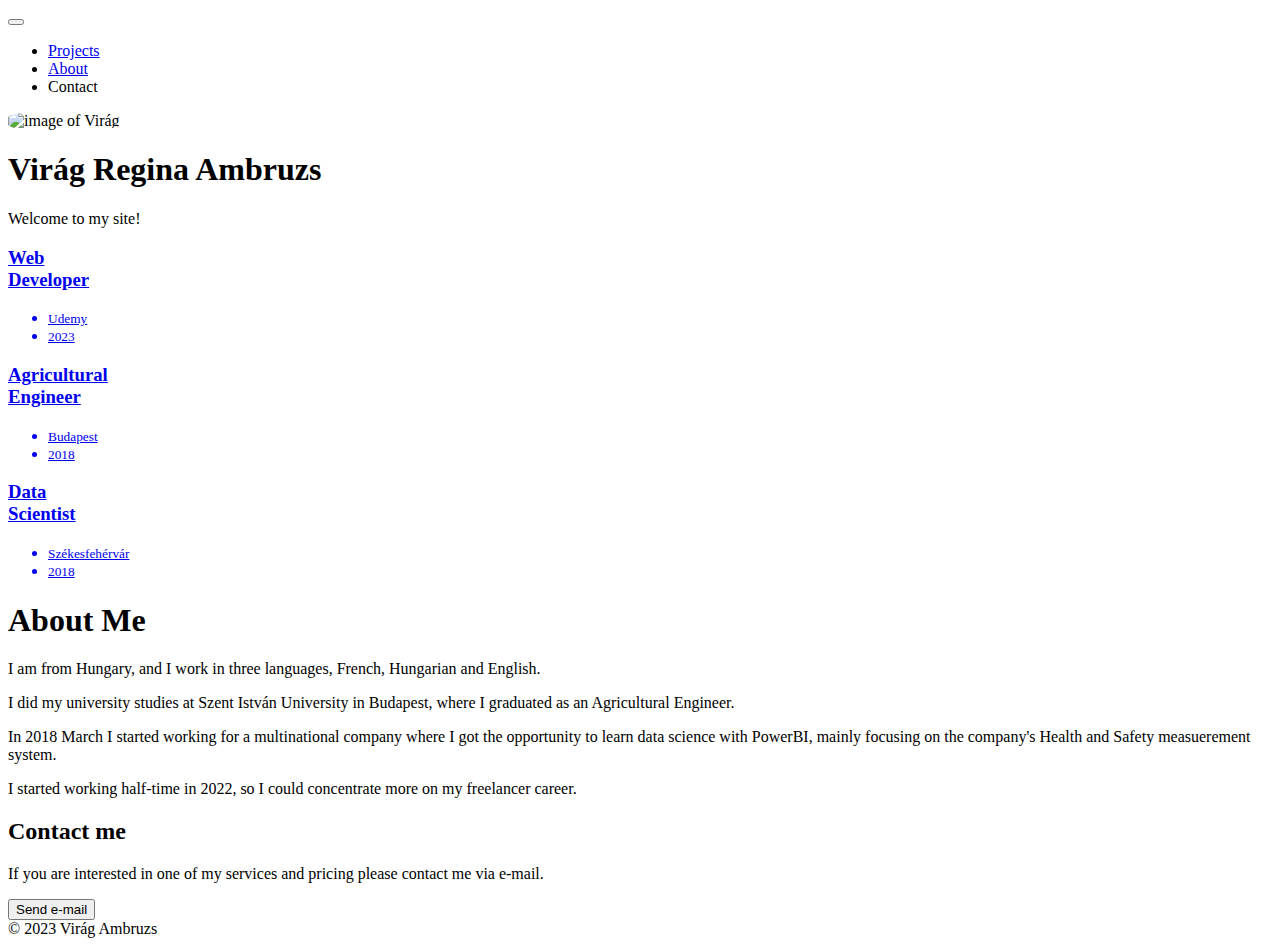
==== index.html @ 6da5dda3 "Add files via upload" ====
<!DOCTYPE html>
<html lang="en">
<head>
    <meta charset="UTF-8">
    <meta name="viewport" content="width=device-width, initial-scale=1.0">
    <title>Document</title>
    <link rel="stylesheet" href="style.css">
    <link href="https://cdn.jsdelivr.net/npm/bootstrap@5.3.1/dist/css/bootstrap.min.css" rel="stylesheet" integrity="sha384-4bw+/aepP/YC94hEpVNVgiZdgIC5+VKNBQNGCHeKRQN+PtmoHDEXuppvnDJzQIu9" crossorigin="anonymous">
</head>
<body>
    <section id="navbar">
        <div class="container" >
            <nav class="navbar navbar-expand-sm">
                <div class="container-fluid">
                  <button class="navbar-toggler" type="button" data-bs-toggle="collapse" data-bs-target="#navbarsExample10" aria-controls="navbarsExample10" aria-expanded="false" aria-label="Toggle navigation">
                    <span class="navbar-toggler-icon"></span>
                  </button>
          
                  <div class="collapse navbar-collapse justify-content-md-center" id="navbarsExample10">
                    <ul class="navbar-nav">
                      <li class="nav-item">
                        <a class="nav-link " aria-current="page" href="./examples.html">Projects</a>
                      </li>
                      <li class="nav-item">
                        <a class="nav-link" href="#aboutme">About</a>
                      </li>
                      <li class="nav-item">
                        <a class="nav-link">Contact</a>
                      </li>
                    </ul>
                  </div>
                </div>
              </nav>
        </div>

    </section>

    <section id="hero">
        <div class="container">
            <div class="px-4 py-5 text-center">
                <img class="d-block mx-auto mb-4" src="./images/profilkep.jpg" alt="image of Virág" height="200" style="border-radius: 30%;">
                <h1 class="display-5 text-body-emphasis">Virág Regina Ambruzs</h1>
                <p>Welcome to my site!</p>
                <div class="col-lg-6 mx-auto">
                  <div class="d-grid gap-2 d-sm-flex justify-content-sm-center">
                  </div>
                </div>
            </div>
        </div>
    </div>
    </section>

    <section>
        <div class="container px-4 py-2" id="custom-cards">        
            <div class="row row-cols-1 row-cols-lg-3 align-items-stretch g-4 py-5">
              <div class="col">
                <a href="./references.html"><div class="card card-cover h-100 overflow-hidden text-bg-dark rounded-4 shadow-lg" style="background-image: url(./images/abst2.png); background-size: cover;">
                  <div class="d-flex flex-column h-100 p-5 pb-3 text-white text-shadow-1">
                    <h3 class="pt-5 mt-5 mb-4 display-6 lh-1 fw-bold">Web <br> Developer</h3>
                    <ul class="d-flex list-unstyled mt-0">
                      <li class="d-flex align-items-center me-3">
                        <small>Udemy </small>
                      </li>
                      <li class="d-flex align-items-center">
                        <small>2023</small>
                      </li>
                    </ul>
                  </div>
                </a></div>
              </div>
        
              <div class="col">
                <a href="./studies.html"><div class="card card-cover h-100 overflow-hidden text-bg-dark rounded-4 shadow-lg" style="background-image: url(./images/abst1.png); background-size: cover;">
                  <div class="d-flex flex-column h-100 p-5 pb-3 text-white text-shadow-1">
                    <h3 class="pt-5 mt-5 mb-4 display-6 lh-1 fw-bold"> Agricultural <br>Engineer</h3>
                    <ul class="d-flex list-unstyled mt-0">
                      <li class="d-flex align-items-center me-3">
                        <small>Budapest</small>
                      </li>
                      <li class="d-flex align-items-center">
                        <small>2018</small>
                      </li>
                    </ul>
                  </div>
                </a></div>
              </div>
        
              <div class="col">
                <a href="./datascience.html"><div class="card card-cover h-100 overflow-hidden text-bg-dark rounded-4 shadow-lg" style="background-image: url(./images/abst3.png); background-size: cover; background-position: center;">
                    <div class="d-flex flex-column h-100 p-5 pb-3 text-white text-shadow-1">
                    <h3 class="pt-5 mt-5 mb-4 display-6 lh-1 fw-bold">Data <br> Scientist</h3>
                    <ul class="d-flex list-unstyled mt-0">
                      <li class="d-flex align-items-center me-3">
                        <small>Székesfehérvár</small>
                      </li>
                      <li class="d-flex align-items-center">
                        <small>2018</small>
                      </li>
                    </ul>
                  </div>
                </div></a>
            </div>
            </div>
          </div>
    </section>

<section>
    <div class="container">    
        <div class="p rounded-3">
          <div class="container-fluid py-5">
            <h1 class="display-5 fw-bold">About Me</h1>
            <p class="col-md-8 fs-4">    <p>I am from Hungary, and I work in three languages, French, Hungarian and English. </p>
            <p>I did my university studies at Szent István University in Budapest, where I graduated as an Agricultural Engineer.</p>
            <p>In 2018 March I started working for a multinational company where I got the opportunity to learn data science with PowerBI, mainly focusing on the company's Health and Safety measuerement system.</p>
            <p>I started working half-time in 2022, so I could concentrate more on my freelancer career.</p>
          </div>
        </div>
    
        <div class="row align-items-md-stretch">
          <div class="col">
            <div class="h-100 p-5 rounded-3 contact">
              <h2>Contact me</h2>
              <p>If you are interested in one of my services and pricing please contact me via e-mail.</p>
              <button class="btn btn-outline-dark" type="button">Send e-mail</button>
            </div>
          </div>
        </div>
    
        <footer class="pt-3 mt-4 text-body-secondary border-top">
          © 2023 Virág Ambruzs
        </footer>
      </div>
</section>
</body>
</html>
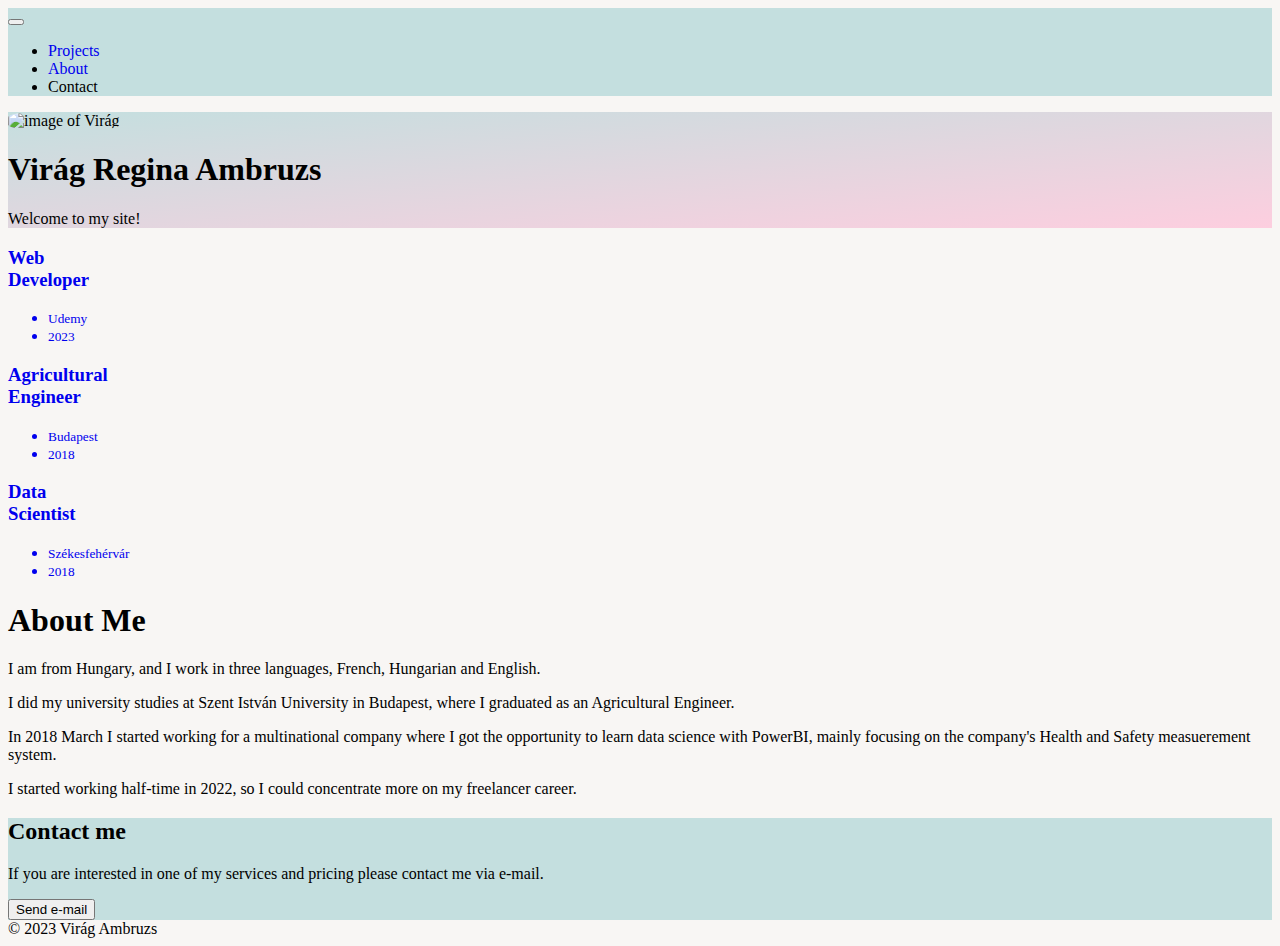
==== commit 6c96d72d: "Add files via upload" ====
--- a/index.html
+++ b/index.html
@@ -7,15 +7,14 @@
     <link rel="stylesheet" href="style.css">
     <link href="https://cdn.jsdelivr.net/npm/bootstrap@5.3.1/dist/css/bootstrap.min.css" rel="stylesheet" integrity="sha384-4bw+/aepP/YC94hEpVNVgiZdgIC5+VKNBQNGCHeKRQN+PtmoHDEXuppvnDJzQIu9" crossorigin="anonymous">
 </head>
-<body>
+<body style="background-color: #F8F6F4;">
     <section id="navbar">
         <div class="container" >
             <nav class="navbar navbar-expand-sm">
                 <div class="container-fluid">
                   <button class="navbar-toggler" type="button" data-bs-toggle="collapse" data-bs-target="#navbarsExample10" aria-controls="navbarsExample10" aria-expanded="false" aria-label="Toggle navigation">
                     <span class="navbar-toggler-icon"></span>
-                  </button>
-          
+                  </button>          
                   <div class="collapse navbar-collapse justify-content-md-center" id="navbarsExample10">
                     <ul class="navbar-nav">
                       <li class="nav-item">
@@ -28,11 +27,10 @@
                         <a class="nav-link">Contact</a>
                       </li>
                     </ul>
-                  </div>
+                    </div>
                 </div>
               </nav>
         </div>
-
     </section>
 
     <section id="hero">
@@ -105,9 +103,9 @@
     </section>
 
 <section>
-    <div class="container">    
+    <div class="container" >    
         <div class="p rounded-3">
-          <div class="container-fluid py-5">
+          <div class="container-fluid py-5" >
             <h1 class="display-5 fw-bold">About Me</h1>
             <p class="col-md-8 fs-4">    <p>I am from Hungary, and I work in three languages, French, Hungarian and English. </p>
             <p>I did my university studies at Szent István University in Budapest, where I graduated as an Agricultural Engineer.</p>
--- a/style.css
+++ b/style.css
@@ -0,0 +1,20 @@
+#navbar{
+    background-color: #C4DFDF;
+}
+#hero{
+        background-image: linear-gradient(to bottom right, #C4DFDF, #FDCEDF);
+}
+#aboutme{
+    background-color: #E3F4F4;
+}
+a:link {
+    text-decoration: none;
+  }
+  
+a:visited {
+    text-decoration: none;
+  }
+.contact{
+    background-color: #C4DFDF ;
+}
+  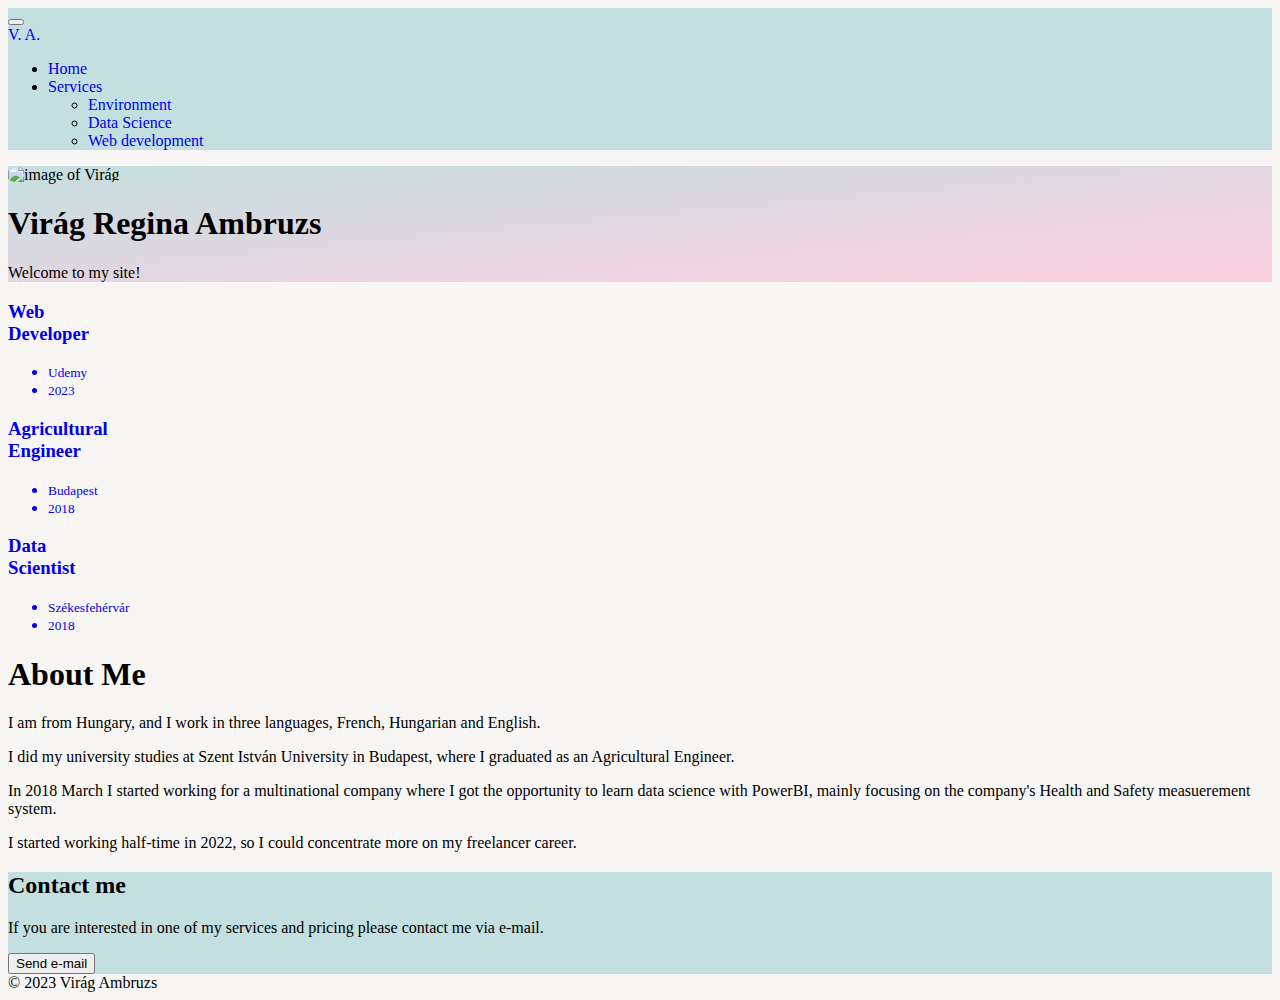
==== commit 15819d5a: "Add files via upload" ====
--- a/index.html
+++ b/index.html
@@ -5,38 +5,39 @@
     <meta name="viewport" content="width=device-width, initial-scale=1.0">
     <title>Document</title>
     <link rel="stylesheet" href="style.css">
-    <link href="https://cdn.jsdelivr.net/npm/bootstrap@5.3.1/dist/css/bootstrap.min.css" rel="stylesheet" integrity="sha384-4bw+/aepP/YC94hEpVNVgiZdgIC5+VKNBQNGCHeKRQN+PtmoHDEXuppvnDJzQIu9" crossorigin="anonymous">
-</head>
+    <link href="https://cdn.jsdelivr.net/npm/bootstrap@5.3.1/dist/css/bootstrap.min.css" rel="stylesheet" integrity="sha384-4bw+/aepP/YC94hEpVNVgiZdgIC5+VKNBQNGCHeKRQN+PtmoHDEXuppvnDJzQIu9" crossorigin="anonymous"></head>
 <body style="background-color: #F8F6F4;">
     <section id="navbar">
-        <div class="container" >
-            <nav class="navbar navbar-expand-sm">
-                <div class="container-fluid">
-                  <button class="navbar-toggler" type="button" data-bs-toggle="collapse" data-bs-target="#navbarsExample10" aria-controls="navbarsExample10" aria-expanded="false" aria-label="Toggle navigation">
-                    <span class="navbar-toggler-icon"></span>
-                  </button>          
-                  <div class="collapse navbar-collapse justify-content-md-center" id="navbarsExample10">
-                    <ul class="navbar-nav">
-                      <li class="nav-item">
-                        <a class="nav-link " aria-current="page" href="./examples.html">Projects</a>
-                      </li>
-                      <li class="nav-item">
-                        <a class="nav-link" href="#aboutme">About</a>
-                      </li>
-                      <li class="nav-item">
-                        <a class="nav-link">Contact</a>
-                      </li>
+        <nav class="navbar navbar-expand-lg rounded" aria-label="Thirteenth navbar example">
+            <div class="container-fluid">
+              <button class="navbar-toggler" type="button" data-bs-toggle="collapse" data-bs-target="#navbarsExample11" aria-controls="navbarsExample11" aria-expanded="false" aria-label="Toggle navigation">
+                <span class="navbar-toggler-icon"></span>
+              </button>
+      
+              <div class="collapse navbar-collapse d-lg-flex" id="navbarsExample11">
+                <a class="navbar-brand col-lg-3 me-0" href="#">V. A.</a>
+                <ul class="navbar-nav col-lg-6 justify-content-lg-center">
+                  <li class="nav-item">
+                    <a class="nav-link active" aria-current="page" href="./index.html">Home</a>
+                  </li>
+                  <li class="nav-item dropdown">
+                    <a class="nav-link active important dropdown-toggle" href="#" data-bs-toggle="dropdown" aria-expanded="false">Services</a>
+                    <ul class="dropdown-menu">
+                      <li><a class="dropdown-item" href="./studies.html">Environment</a></li>
+                      <li><a class="dropdown-item" href="./datascience.html">Data Science</a></li>
+                      <li><a class="dropdown-item" href="./references.html">Web development</a></li>
                     </ul>
-                    </div>
-                </div>
-              </nav>
-        </div>
+                  </li>
+                </ul>
+              </div>
+            </div>
+          </nav>
     </section>
 
     <section id="hero">
         <div class="container">
-            <div class="px-4 py-5 text-center">
-                <img class="d-block mx-auto mb-4" src="./images/profilkep.jpg" alt="image of Virág" height="200" style="border-radius: 30%;">
+            <div class="py-4 text-center">
+                <img class="d-block mx-auto" src="./images/profilkep.jpg" alt="image of Virág" height="200" style="border-radius: 30%;">
                 <h1 class="display-5 text-body-emphasis">Virág Regina Ambruzs</h1>
                 <p>Welcome to my site!</p>
                 <div class="col-lg-6 mx-auto">
@@ -97,7 +98,7 @@
                     </ul>
                   </div>
                 </div></a>
-            </div>
+            </div>           
             </div>
           </div>
     </section>
@@ -129,5 +130,6 @@
         </footer>
       </div>
 </section>
+<script src="https://cdn.jsdelivr.net/npm/bootstrap@5.3.1/dist/js/bootstrap.bundle.min.js" integrity="sha384-HwwvtgBNo3bZJJLYd8oVXjrBZt8cqVSpeBNS5n7C8IVInixGAoxmnlMuBnhbgrkm" crossorigin="anonymous"></script>
 </body>
 </html>--- a/style.css
+++ b/style.css
@@ -17,4 +17,7 @@
 .contact{
     background-color: #C4DFDF ;
 }
+body{
+    background-color: #FAF3F0;
+}
   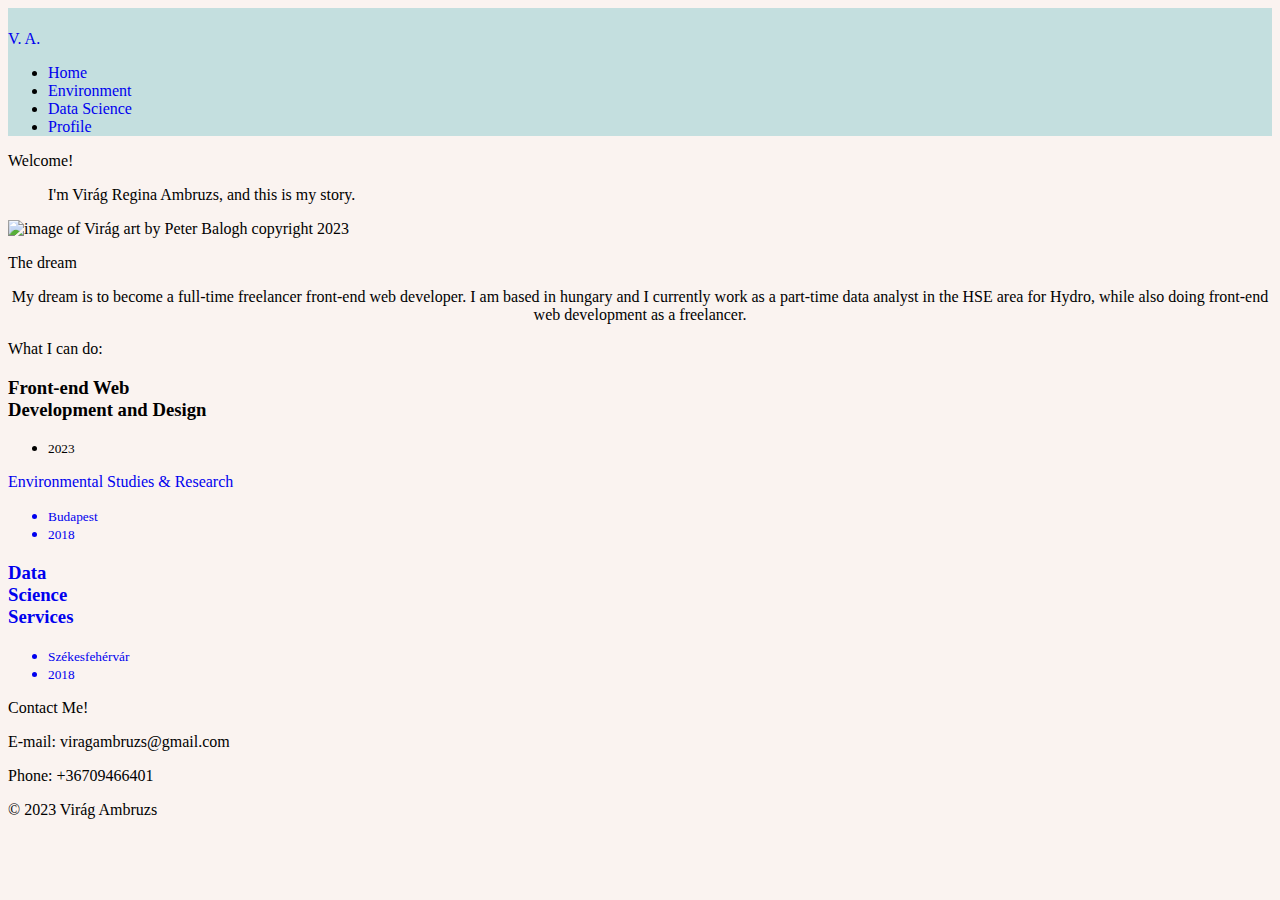
==== commit 7a31cf4e: "Update index.html" ====
--- a/index.html
+++ b/index.html
@@ -3,30 +3,34 @@
 <head>
     <meta charset="UTF-8">
     <meta name="viewport" content="width=device-width, initial-scale=1.0">
-    <title>Document</title>
+    <title>Virág Ambruzs - Web development</title>
     <link rel="stylesheet" href="style.css">
-    <link href="https://cdn.jsdelivr.net/npm/bootstrap@5.3.1/dist/css/bootstrap.min.css" rel="stylesheet" integrity="sha384-4bw+/aepP/YC94hEpVNVgiZdgIC5+VKNBQNGCHeKRQN+PtmoHDEXuppvnDJzQIu9" crossorigin="anonymous"></head>
-<body style="background-color: #F8F6F4;">
+    <link href="https://cdn.jsdelivr.net/npm/bootstrap@5.3.1/dist/css/bootstrap.min.css" rel="stylesheet" integrity="sha384-4bw+/aepP/YC94hEpVNVgiZdgIC5+VKNBQNGCHeKRQN+PtmoHDEXuppvnDJzQIu9" crossorigin="anonymous">
+    <link rel="preconnect" href="https://fonts.googleapis.com">
+    <link rel="preconnect" href="https://fonts.gstatic.com" crossorigin>
+    <link href="https://fonts.googleapis.com/css2?family=Roboto:wght@100;300;400&display=swap" rel="stylesheet"><link href="https://fonts.googleapis.com/css2?family=Dosis&display=swap" rel="stylesheet">
+    <link href="https://fonts.googleapis.com/css2?family=Young+Serif&display=swap" rel="stylesheet">
+    <link href="https://fonts.googleapis.com/css2?family=Yeseva+One&display=swap" rel="stylesheet">
+    <link href="https://fonts.googleapis.com/css2?family=Young+Serif&display=swap" rel="stylesheet">
+    <script defer src="delay.js"></script>
+</head>
+<body class="body-light">
+  <div class="container">
     <section id="navbar">
-        <nav class="navbar navbar-expand-lg rounded" aria-label="Thirteenth navbar example">
+        <nav class="navbar navbar-expand-lg">
             <div class="container-fluid">
               <button class="navbar-toggler" type="button" data-bs-toggle="collapse" data-bs-target="#navbarsExample11" aria-controls="navbarsExample11" aria-expanded="false" aria-label="Toggle navigation">
                 <span class="navbar-toggler-icon"></span>
               </button>
       
               <div class="collapse navbar-collapse d-lg-flex" id="navbarsExample11">
-                <a class="navbar-brand col-lg-3 me-0" href="#">V. A.</a>
+                <a class="navbar-brand col-lg-3 me-0" href="./index.html">V. A.</a>
                 <ul class="navbar-nav col-lg-6 justify-content-lg-center">
                   <li class="nav-item">
                     <a class="nav-link active" aria-current="page" href="./index.html">Home</a>
-                  </li>
-                  <li class="nav-item dropdown">
-                    <a class="nav-link active important dropdown-toggle" href="#" data-bs-toggle="dropdown" aria-expanded="false">Services</a>
-                    <ul class="dropdown-menu">
-                      <li><a class="dropdown-item" href="./studies.html">Environment</a></li>
-                      <li><a class="dropdown-item" href="./datascience.html">Data Science</a></li>
-                      <li><a class="dropdown-item" href="./references.html">Web development</a></li>
-                    </ul>
+                    <li><a class="nav-link active" href="./studies.html">Environment</a></li>
+                      <li><a class="nav-link active" href="./datascience.html">Data Science</a></li>
+                      <li><a class="nav-link active" href="./references.html">Profile</a></li>
                   </li>
                 </ul>
               </div>
@@ -34,102 +38,97 @@
           </nav>
     </section>
 
-    <section id="hero">
-        <div class="container">
-            <div class="py-4 text-center">
-                <img class="d-block mx-auto" src="./images/profilkep.jpg" alt="image of Virág" height="200" style="border-radius: 30%;">
-                <h1 class="display-5 text-body-emphasis">Virág Regina Ambruzs</h1>
-                <p>Welcome to my site!</p>
-                <div class="col-lg-6 mx-auto">
-                  <div class="d-grid gap-2 d-sm-flex justify-content-sm-center">
+    <section class="body-webdev">
+
+     <section id="welcome">
+      <p class="big-welcome hidden">Welcome!</p>
+      <blockquote>I'm Virág Regina Ambruzs, and this is my story.</blockquote>
+      <img class="d-block mx-auto profile-pic mt-4" src="./images/profilkep.jpg" alt="image of Virág art by Peter Balogh copyright 2023" height="200">
+      </section>  
+
+     <div class="spacer1 layer1"></div>    
+
+     <section id="introduction" class="purple pb-2 pt-4">
+      <p>The dream</p>
+      <div style="text-align: center;">
+      <p class="hidden">My dream is to become a full-time freelancer front-end web developer. I am based in hungary and I currently work as a part-time data analyst in the HSE area for Hydro, while also doing front-end web development as a freelancer.</p>
+      </div>
+     </section>
+
+     <div class="spacer1 layer2"></div>
+
+     <section id="reference-2" class="yellow py-3">
+      <p>What I can do:<p>
+        <section class="what-i-can-do hidden">
+          <div class="container px-1 py-1" id="custom-cards">        
+              <div class="row row-cols-1 row-cols-xl-3 align-items-stretch g-4 py-5">
+                <div class="col">
+                  <div class="card card-cover overflow-hidden text-bg-dark rounded-4" style="background-image: url(./images/abst2.png); background-size: cover;">
+                    <div class="d-flex flex-column h-100 p-5 pb-3 text-white">
+                      <h3 class="pt-5 mt-5 mb-4 display-6 lh-1 fw-bold">Front-end Web <br> Development and Design</h3>
+                      <ul class="d-flex list-unstyled mt-0">
+                        <li class="d-flex align-items-center">
+                          <small>2023</small>
+                        </li>
+                      </ul>
+                    </div>
                   </div>
                 </div>
+          
+                <div class="col">
+                  <a href="./studies.html"><div class="card card-cover h-100 overflow-hidden text-bg-dark rounded-4" style="background-image: url(./images/abst1.png); background-size: cover;">
+                    <div class="d-flex flex-column p-5 pb-3 text-white">
+                      <p class="pt-5 mt-5 mb-4 display-6 lh-1 fw-bold"> Environmental Studies & Research</p>
+                      <ul class="d-flex list-unstyled mt-0">
+                        <li class="d-flex align-items-center me-3">
+                          <small>Budapest</small>
+                        </li>
+                        <li class="d-flex align-items-center">
+                          <small>2018</small>
+                        </li>
+                      </ul>
+                    </div>
+                  </a></div>
+                </div>
+          
+                <div class="col">
+                  <a href="./datascience.html"><div class="card card-cover h-100 overflow-hidden rounded-4" style="background-image: url(./images/abst3.png); background-size: cover; background-position: center;">
+                      <div class="d-flex flex-column p-5 pb-3 text-white">
+                      <h3 class="pt-5 mt-5 mb-4 display-6 lh-1 fw-bold">Data <br> Science <br> Services</h3>
+                      <ul class="d-flex list-unstyled mt-0">
+                        <li class="d-flex align-items-center me-3">
+                          <small>Székesfehérvár</small>
+                        </li>
+                        <li class="d-flex align-items-center">
+                          <small>2018</small>
+                        </li>
+                      </ul>
+                    </div>
+                  </div></a>
+              </div>           
+              </div>
             </div>
-        </div>
-    </div>
+      </section>
+     </section>
+
+     <div class="spacer1 layer3"></div>
+
+     <section class="green pt-3 hidden">
+      <p>Contact Me!</p>
+      <div>
+        <p>E-mail: viragambruzs@gmail.com</p>
+        <p>Phone: +36709466401</p>
+
+      </div>
+     </section>
+
     </section>
+  </div>
 
-    <section>
-        <div class="container px-4 py-2" id="custom-cards">        
-            <div class="row row-cols-1 row-cols-lg-3 align-items-stretch g-4 py-5">
-              <div class="col">
-                <a href="./references.html"><div class="card card-cover h-100 overflow-hidden text-bg-dark rounded-4 shadow-lg" style="background-image: url(./images/abst2.png); background-size: cover;">
-                  <div class="d-flex flex-column h-100 p-5 pb-3 text-white text-shadow-1">
-                    <h3 class="pt-5 mt-5 mb-4 display-6 lh-1 fw-bold">Web <br> Developer</h3>
-                    <ul class="d-flex list-unstyled mt-0">
-                      <li class="d-flex align-items-center me-3">
-                        <small>Udemy </small>
-                      </li>
-                      <li class="d-flex align-items-center">
-                        <small>2023</small>
-                      </li>
-                    </ul>
-                  </div>
-                </a></div>
-              </div>
-        
-              <div class="col">
-                <a href="./studies.html"><div class="card card-cover h-100 overflow-hidden text-bg-dark rounded-4 shadow-lg" style="background-image: url(./images/abst1.png); background-size: cover;">
-                  <div class="d-flex flex-column h-100 p-5 pb-3 text-white text-shadow-1">
-                    <h3 class="pt-5 mt-5 mb-4 display-6 lh-1 fw-bold"> Agricultural <br>Engineer</h3>
-                    <ul class="d-flex list-unstyled mt-0">
-                      <li class="d-flex align-items-center me-3">
-                        <small>Budapest</small>
-                      </li>
-                      <li class="d-flex align-items-center">
-                        <small>2018</small>
-                      </li>
-                    </ul>
-                  </div>
-                </a></div>
-              </div>
-        
-              <div class="col">
-                <a href="./datascience.html"><div class="card card-cover h-100 overflow-hidden text-bg-dark rounded-4 shadow-lg" style="background-image: url(./images/abst3.png); background-size: cover; background-position: center;">
-                    <div class="d-flex flex-column h-100 p-5 pb-3 text-white text-shadow-1">
-                    <h3 class="pt-5 mt-5 mb-4 display-6 lh-1 fw-bold">Data <br> Scientist</h3>
-                    <ul class="d-flex list-unstyled mt-0">
-                      <li class="d-flex align-items-center me-3">
-                        <small>Székesfehérvár</small>
-                      </li>
-                      <li class="d-flex align-items-center">
-                        <small>2018</small>
-                      </li>
-                    </ul>
-                  </div>
-                </div></a>
-            </div>           
-            </div>
-          </div>
-    </section>
+    <footer class="pt-3 mt-4 container pb-5 footer-light">
+        © 2023 Virág Ambruzs
+    </footer>
+    <script src="https://cdn.jsdelivr.net/npm/bootstrap@5.3.1/dist/js/bootstrap.bundle.min.js" integrity="sha384-HwwvtgBNo3bZJJLYd8oVXjrBZt8cqVSpeBNS5n7C8IVInixGAoxmnlMuBnhbgrkm" crossorigin="anonymous"></script>
+</body>
 
-<section>
-    <div class="container" >    
-        <div class="p rounded-3">
-          <div class="container-fluid py-5" >
-            <h1 class="display-5 fw-bold">About Me</h1>
-            <p class="col-md-8 fs-4">    <p>I am from Hungary, and I work in three languages, French, Hungarian and English. </p>
-            <p>I did my university studies at Szent István University in Budapest, where I graduated as an Agricultural Engineer.</p>
-            <p>In 2018 March I started working for a multinational company where I got the opportunity to learn data science with PowerBI, mainly focusing on the company's Health and Safety measuerement system.</p>
-            <p>I started working half-time in 2022, so I could concentrate more on my freelancer career.</p>
-          </div>
-        </div>
-    
-        <div class="row align-items-md-stretch">
-          <div class="col">
-            <div class="h-100 p-5 rounded-3 contact">
-              <h2>Contact me</h2>
-              <p>If you are interested in one of my services and pricing please contact me via e-mail.</p>
-              <button class="btn btn-outline-dark" type="button">Send e-mail</button>
-            </div>
-          </div>
-        </div>
-    
-        <footer class="pt-3 mt-4 text-body-secondary border-top">
-          © 2023 Virág Ambruzs
-        </footer>
-      </div>
-</section>
-<script src="https://cdn.jsdelivr.net/npm/bootstrap@5.3.1/dist/js/bootstrap.bundle.min.js" integrity="sha384-HwwvtgBNo3bZJJLYd8oVXjrBZt8cqVSpeBNS5n7C8IVInixGAoxmnlMuBnhbgrkm" crossorigin="anonymous"></script>
-</body>
-</html>+</html>
--- a/style.css
+++ b/style.css
@@ -20,4 +20,30 @@
 body{
     background-color: #FAF3F0;
 }
-  +.btn-chart{
+    background-color: #FDCEDF;
+}
+button{
+    padding: 0.5rem 1rem;
+    font-size: 1.25rem;
+    line-height: 1.5;
+    border: none;
+    background: none;
+    font-size: large;
+}
+.btn-hour{
+    background-color: #C4DFDF;
+}
+.text{
+    padding: 3%;
+    display: flex;
+    flex-direction: column;
+}
+.paragraph{
+    background-color: #C4DFDF;
+    padding: 10px;
+    border-radius: 10px;
+}
+.card-img-top{
+    object-fit: cover;
+}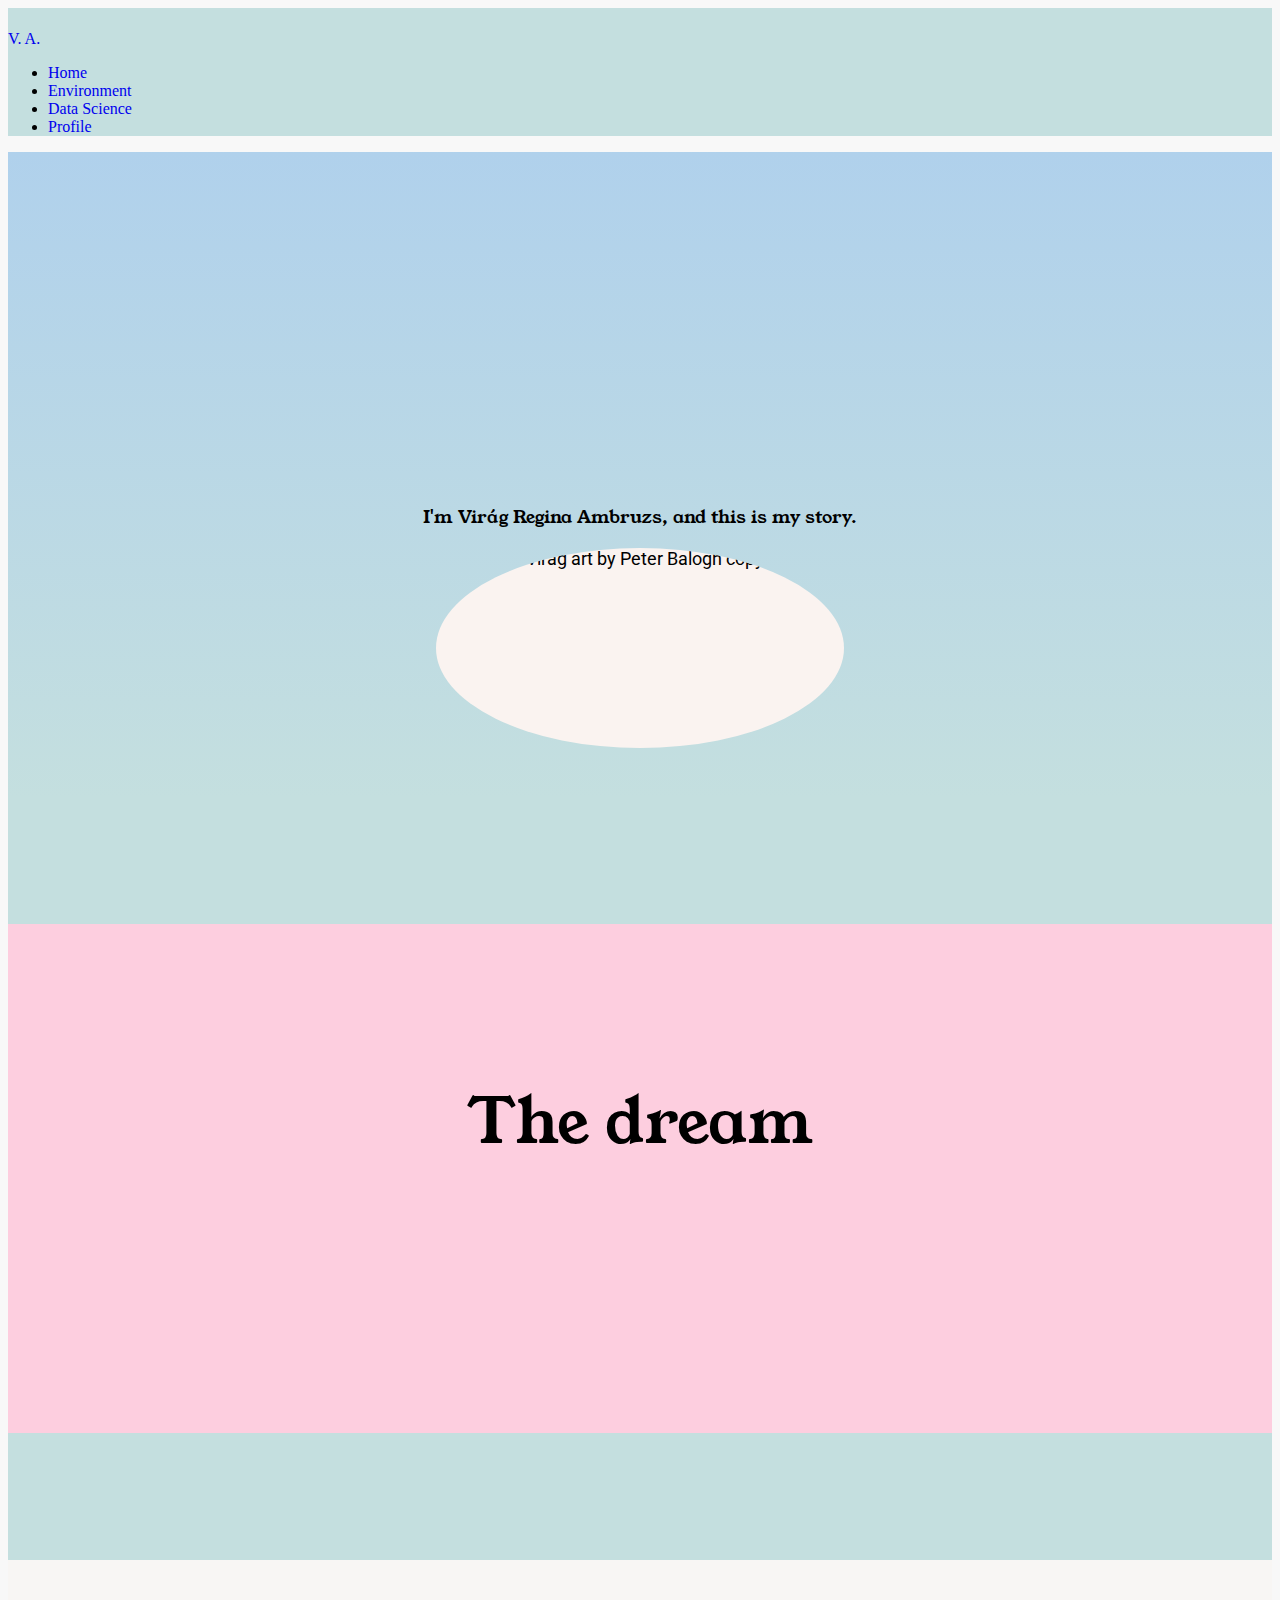
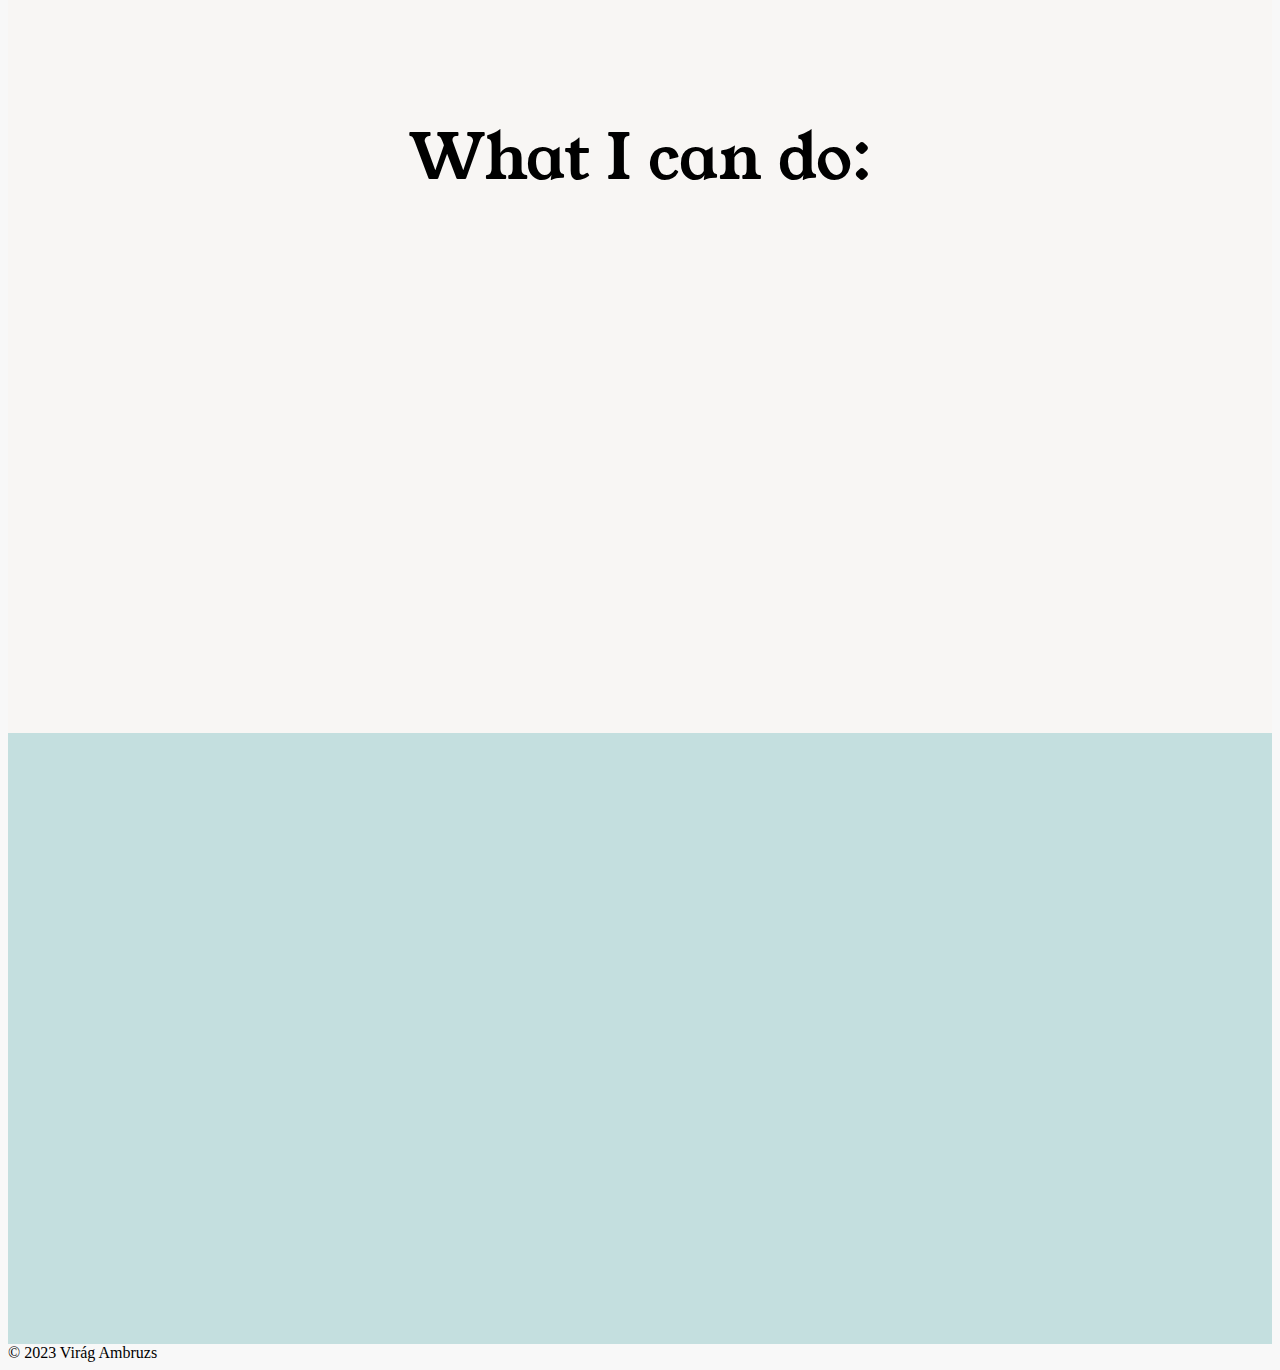
==== commit dbcac3e1: "Add files via upload" ====
--- a/index.html
+++ b/index.html
@@ -51,7 +51,7 @@
      <section id="introduction" class="purple pb-2 pt-4">
       <p>The dream</p>
       <div style="text-align: center;">
-      <p class="hidden">My dream is to become a full-time freelancer front-end web developer. I am based in hungary and I currently work as a part-time data analyst in the HSE area for Hydro, while also doing front-end web development as a freelancer.</p>
+      <p class="hidden">My dream is to become a full-time freelancer UI/UX designer and front-end web developer. I am based in hungary and I currently work as a part-time data analyst in the HSE area for Hydro, while also doing front-end web development as a freelancer.</p>
       </div>
      </section>
 
@@ -60,12 +60,12 @@
      <section id="reference-2" class="yellow py-3">
       <p>What I can do:<p>
         <section class="what-i-can-do hidden">
-          <div class="container px-1 py-1" id="custom-cards">        
+          <div class="px-1 py-1" id="custom-cards">        
               <div class="row row-cols-1 row-cols-xl-3 align-items-stretch g-4 py-5">
                 <div class="col">
                   <div class="card card-cover overflow-hidden text-bg-dark rounded-4" style="background-image: url(./images/abst2.png); background-size: cover;">
                     <div class="d-flex flex-column h-100 p-5 pb-3 text-white">
-                      <h3 class="pt-5 mt-5 mb-4 display-6 lh-1 fw-bold">Front-end Web <br> Development and Design</h3>
+                      <h3 class="pt-5 mt-5 mb-4 display-6 card-custom"> <span>Webpage & UI/UX design</span></h3>
                       <ul class="d-flex list-unstyled mt-0">
                         <li class="d-flex align-items-center">
                           <small>2023</small>
@@ -78,7 +78,7 @@
                 <div class="col">
                   <a href="./studies.html"><div class="card card-cover h-100 overflow-hidden text-bg-dark rounded-4" style="background-image: url(./images/abst1.png); background-size: cover;">
                     <div class="d-flex flex-column p-5 pb-3 text-white">
-                      <p class="pt-5 mt-5 mb-4 display-6 lh-1 fw-bold"> Environmental Studies & Research</p>
+                      <p class="pt-5 mt-5 mb-4 display-6 card-custom"><span>Nature & Lifestyle Blog</span> </p>
                       <ul class="d-flex list-unstyled mt-0">
                         <li class="d-flex align-items-center me-3">
                           <small>Budapest</small>
@@ -94,7 +94,7 @@
                 <div class="col">
                   <a href="./datascience.html"><div class="card card-cover h-100 overflow-hidden rounded-4" style="background-image: url(./images/abst3.png); background-size: cover; background-position: center;">
                       <div class="d-flex flex-column p-5 pb-3 text-white">
-                      <h3 class="pt-5 mt-5 mb-4 display-6 lh-1 fw-bold">Data <br> Science <br> Services</h3>
+                      <h3 class="pt-5 mt-5 mb-4 display-6 card-custom"><span>Data Analysis </span></h3>
                       <ul class="d-flex list-unstyled mt-0">
                         <li class="d-flex align-items-center me-3">
                           <small>Székesfehérvár</small>
--- a/style.css
+++ b/style.css
@@ -46,4 +46,96 @@
 }
 .card-img-top{
     object-fit: cover;
+}
+.body-webdev{
+    font-family: 'Roboto', sans-serif!important ;
+    background-color:  #C4DFDF;
+    overflow-x: hidden;
+}
+.body-webdev>section{
+    position: relative;
+    display: flex;
+    flex-direction: column;
+    align-items: center;
+    padding: 10vh;
+    font-size: 2vh;
+}
+.body-webdev>section>h1{
+    font-size: 5vh;
+    font-variant: small-caps;
+}
+.purple{
+    background-color: #FDCEDF;    
+    text-align: center;
+    font-family: 'Young Serif', serif;
+}
+.purple>p{
+    font-size: 7vh;
+}
+.yellow{
+    background-color: #F8F6F4;
+    font-family: serif;    
+}
+.yellow>p{
+    font-size: 7vh;
+    font-family: 'Young Serif', serif;
+}
+.green{
+    background-color: #C4DFDF;
+    font-family: 'Young Serif', serif;
+}
+.green>p{
+    font-size: 7vh;
+    font-family: 'Yeseva One', serif;    
+}
+.body-light{
+    background-color:#F8F8F8;
+}
+.spacer1{
+        aspect-ratio: 10/1;
+        width: 100%;
+        background-repeat: no-repeat;
+        background-position: center;
+        background-size: cover;
+
+}
+.layer1{
+    background-image: url('./images/layered-waves-haikei.svg');
+}
+.layer2{
+    background-image: url('./images/stacked-peaks-haikei.svg');
+}
+.layer3{
+    background-image: url('./images/layered-peaks-haikei.svg');
+}
+.big-welcome{
+    font-size: 10vh;
+    font-family: 'Yeseva One', serif;
+}
+.profile-pic{
+    border-radius: 50%;
+    background-color: #FAF3F0;
+}
+#welcome>blockquote{
+    font-family: 'Young Serif', serif;
+}
+#welcome{
+    background-image: linear-gradient(to top, #C4DFDF, #b0d1ec);
+    padding-top: 50px;
+    padding-bottom: 50px;
+}
+.what-i-can-do{
+    font-family: 'Roboto', sans-serif;
+}
+.hidden{
+    opacity: 0;
+    filter: blur(5px);
+    transition: all 2s;
+}
+.show{
+    opacity: 1;
+    filter: blur(0);
+}
+.card-custom{
+    font-size: 0.5em;
 }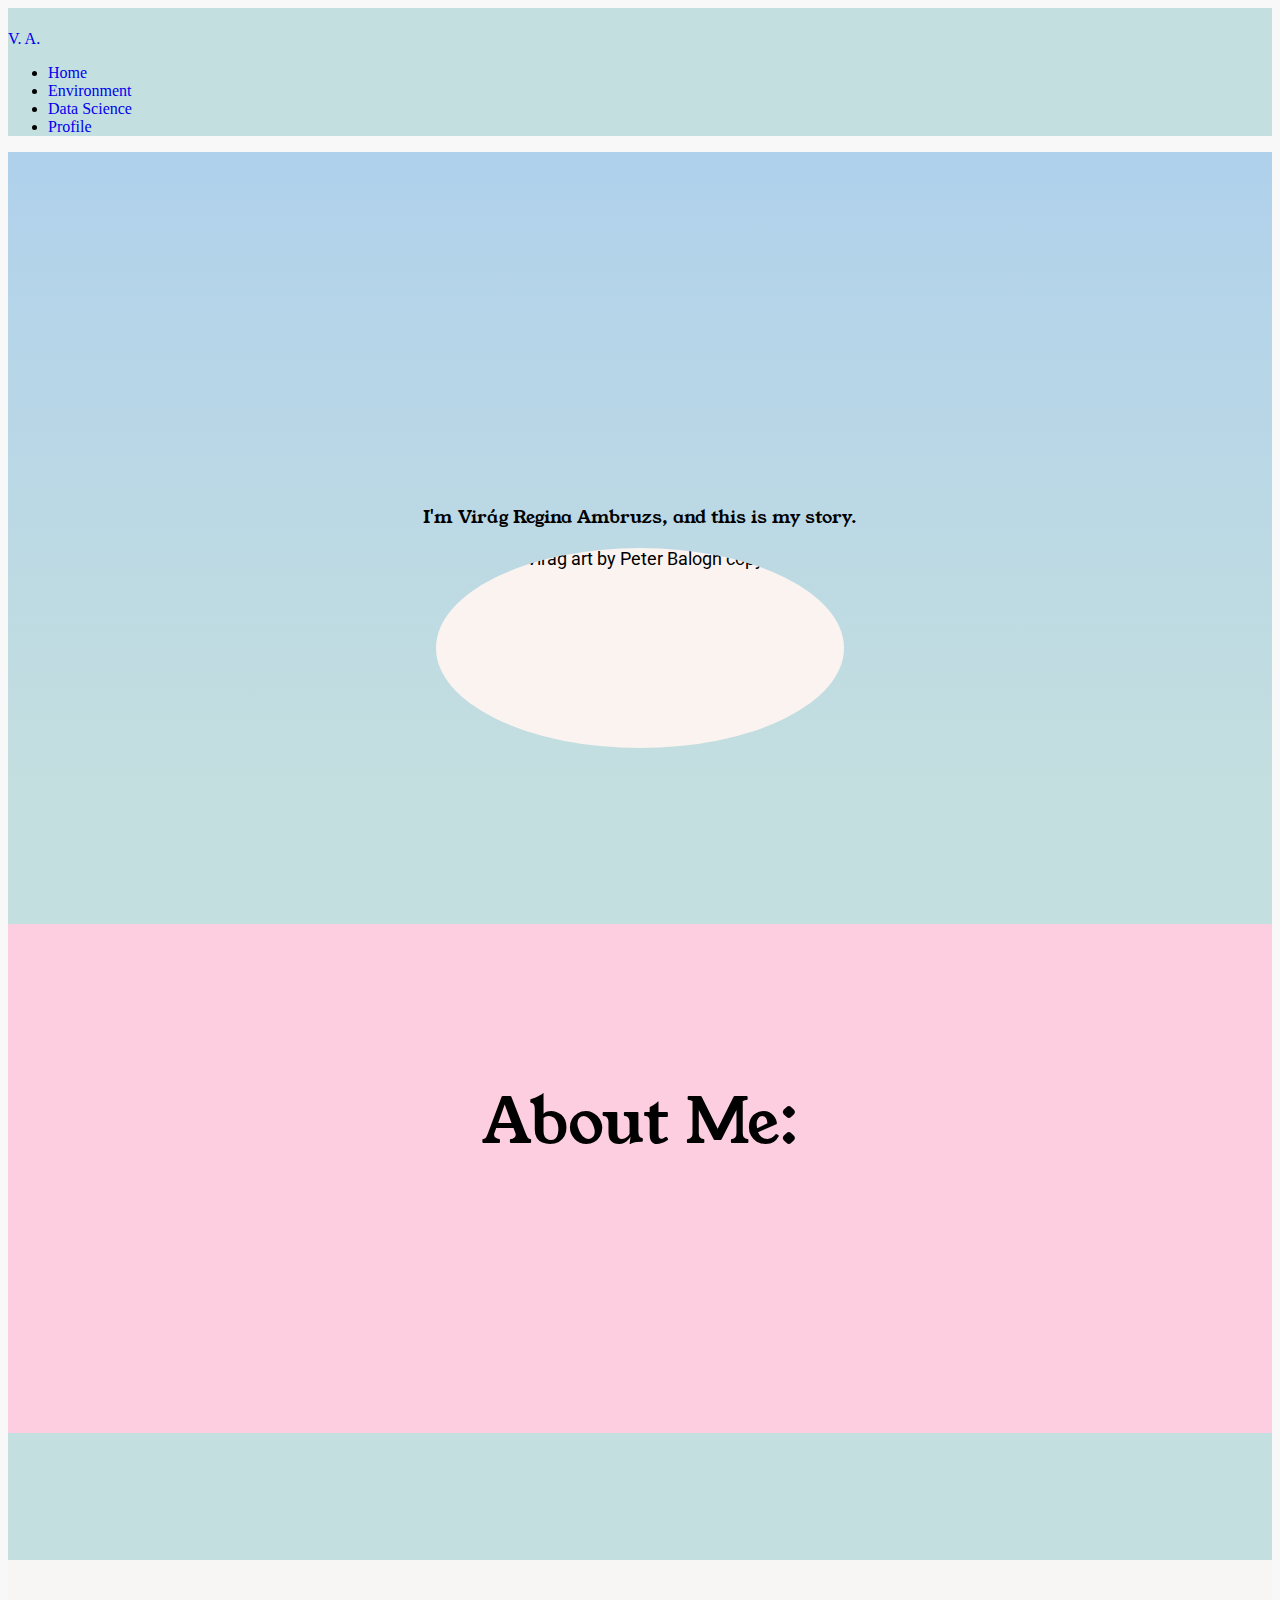
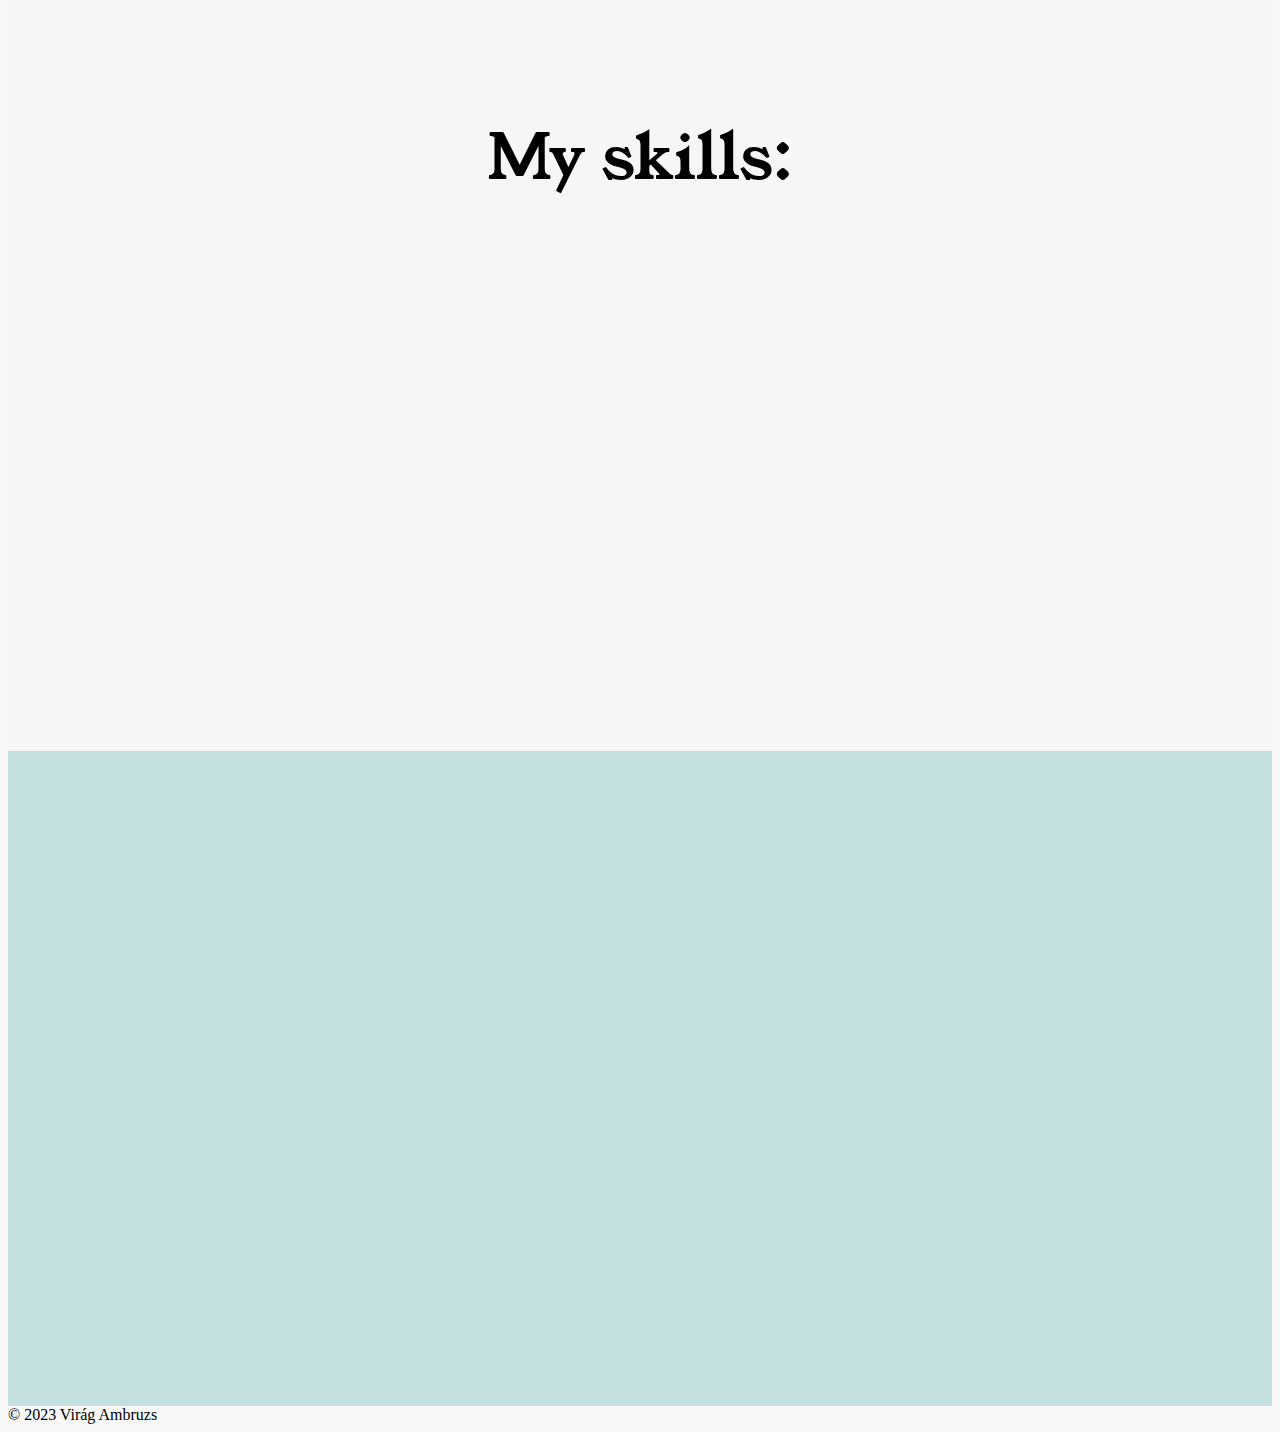
==== commit e6216f4f: "Add files via upload" ====
--- a/index.html
+++ b/index.html
@@ -49,7 +49,7 @@
      <div class="spacer1 layer1"></div>    
 
      <section id="introduction" class="purple pb-2 pt-4">
-      <p>The dream</p>
+      <p>About Me:</p>
       <div style="text-align: center;">
       <p class="hidden">My dream is to become a full-time freelancer UI/UX designer and front-end web developer. I am based in hungary and I currently work as a part-time data analyst in the HSE area for Hydro, while also doing front-end web development as a freelancer.</p>
       </div>
@@ -58,7 +58,7 @@
      <div class="spacer1 layer2"></div>
 
      <section id="reference-2" class="yellow py-3">
-      <p>What I can do:<p>
+      <p>My skills:<p>
         <section class="what-i-can-do hidden">
           <div class="px-1 py-1" id="custom-cards">        
               <div class="row row-cols-1 row-cols-xl-3 align-items-stretch g-4 py-5">
@@ -78,7 +78,7 @@
                 <div class="col">
                   <a href="./studies.html"><div class="card card-cover h-100 overflow-hidden text-bg-dark rounded-4" style="background-image: url(./images/abst1.png); background-size: cover;">
                     <div class="d-flex flex-column p-5 pb-3 text-white">
-                      <p class="pt-5 mt-5 mb-4 display-6 card-custom"><span>Nature & Lifestyle Blog</span> </p>
+                      <p class="pt-5 mt-5 mb-4 display-6 card-custom"><span style="font-size: 24px;">Environment Management Engineer</span> </p>
                       <ul class="d-flex list-unstyled mt-0">
                         <li class="d-flex align-items-center me-3">
                           <small>Budapest</small>
@@ -92,7 +92,7 @@
                 </div>
           
                 <div class="col">
-                  <a href="./datascience.html"><div class="card card-cover h-100 overflow-hidden rounded-4" style="background-image: url(./images/abst3.png); background-size: cover; background-position: center;">
+                  <div class="card card-cover h-100 overflow-hidden rounded-4" style="background-image: url(./images/abst3.png); background-size: cover; background-position: center;">
                       <div class="d-flex flex-column p-5 pb-3 text-white">
                       <h3 class="pt-5 mt-5 mb-4 display-6 card-custom"><span>Data Analysis </span></h3>
                       <ul class="d-flex list-unstyled mt-0">
@@ -104,7 +104,7 @@
                         </li>
                       </ul>
                     </div>
-                  </div></a>
+                  </div>
               </div>           
               </div>
             </div>
@@ -117,8 +117,8 @@
       <p>Contact Me!</p>
       <div>
         <p>E-mail: viragambruzs@gmail.com</p>
-        <p>Phone: +36709466401</p>
-
+        <a href="https://www.instagram.com/virickemiric/"><p>Instagram</p></a>
+        <p>Facebook</p>
       </div>
      </section>
 
